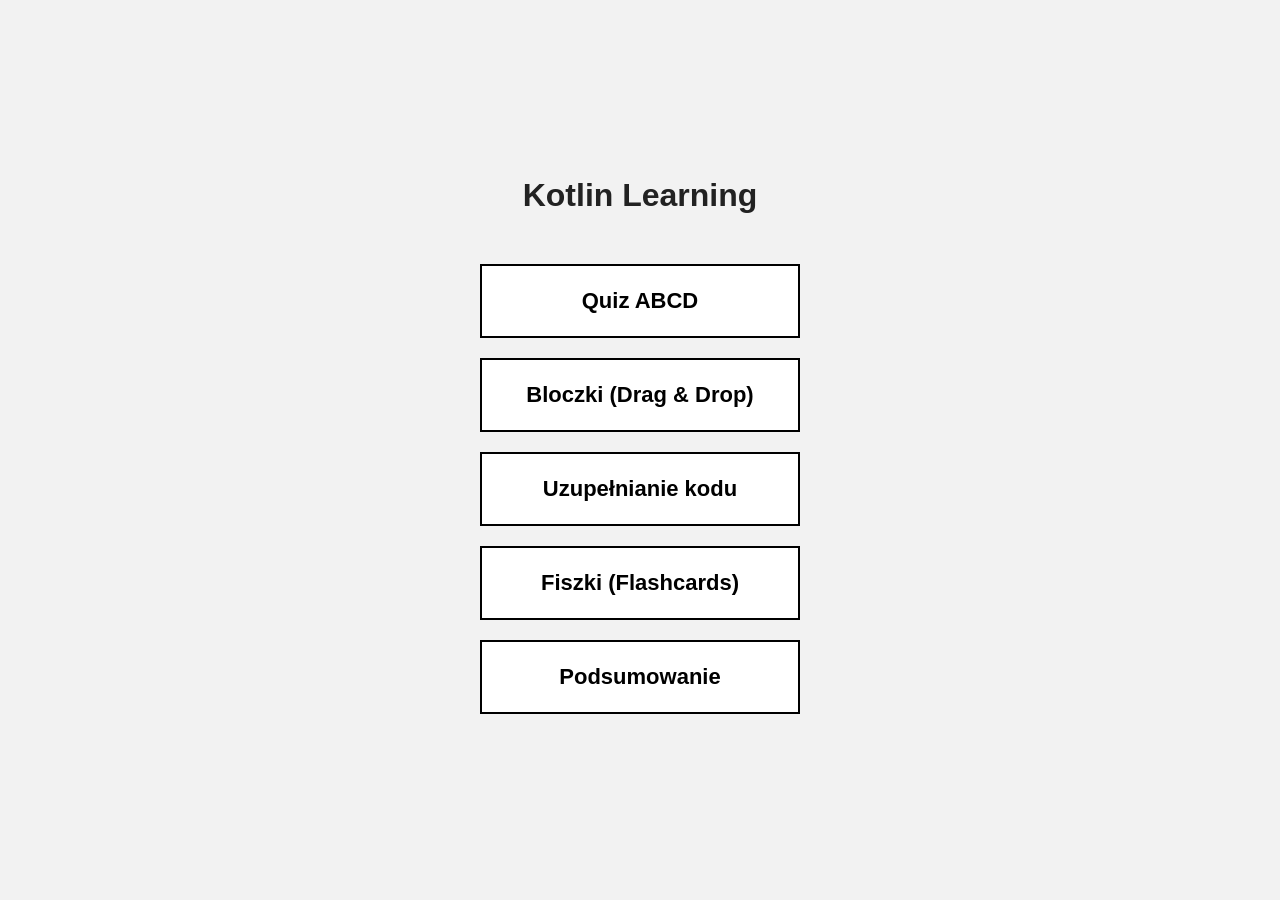
==== index.html @ 7607ff31 "init: dodano wyglad strony glownej i styl" ====
<!DOCTYPE html>
<html lang="pl">
<head>
    <meta charset="UTF-8">
    <meta name="viewport" content="width=device-width, initial-scale=1.0">
    <title>Kotlin Learning App</title>

    <link rel="stylesheet" href="./style.css">
</head>
<body>

    <div class="container">

        <h1>Kotlin Learning</h1>

        <button class="menu-button">
            Quiz ABCD
        </button>

        <button class="menu-button">
            Bloczki (Drag & Drop)
        </button>

        <button class="menu-button">
            Uzupełnianie kodu
        </button>

        <button class="menu-button">
            Fiszki (Flashcards)
        </button>

        <button class="menu-button">
            Podsumowanie
        </button>

    </div>

</body>
</html>
---- style.css ----
*{
            margin: 0;
            padding: 0;
            box-sizing: border-box;
            font-family: Arial, sans-serif;
        }

        body{
            background-color: #f2f2f2;
            height: 100vh;
            display: flex;
            justify-content: center;
            align-items: center;
        }

        .container{
            width: 320px;
        }

        h1{
            text-align: center;
            margin-bottom: 40px;
            font-size: 32px;
            color: #222;
        }

        .menu-button{
            width: 100%;
            padding: 22px;
            margin: 10px 0;
            border: 2px solid black;
            background-color: white;
            font-size: 22px;
            font-weight: bold;
            cursor: pointer;
            transition: 0.2s;
        }

        .menu-button:hover{
            background-color: #e8e8e8;
            transform: scale(1.02);
        }
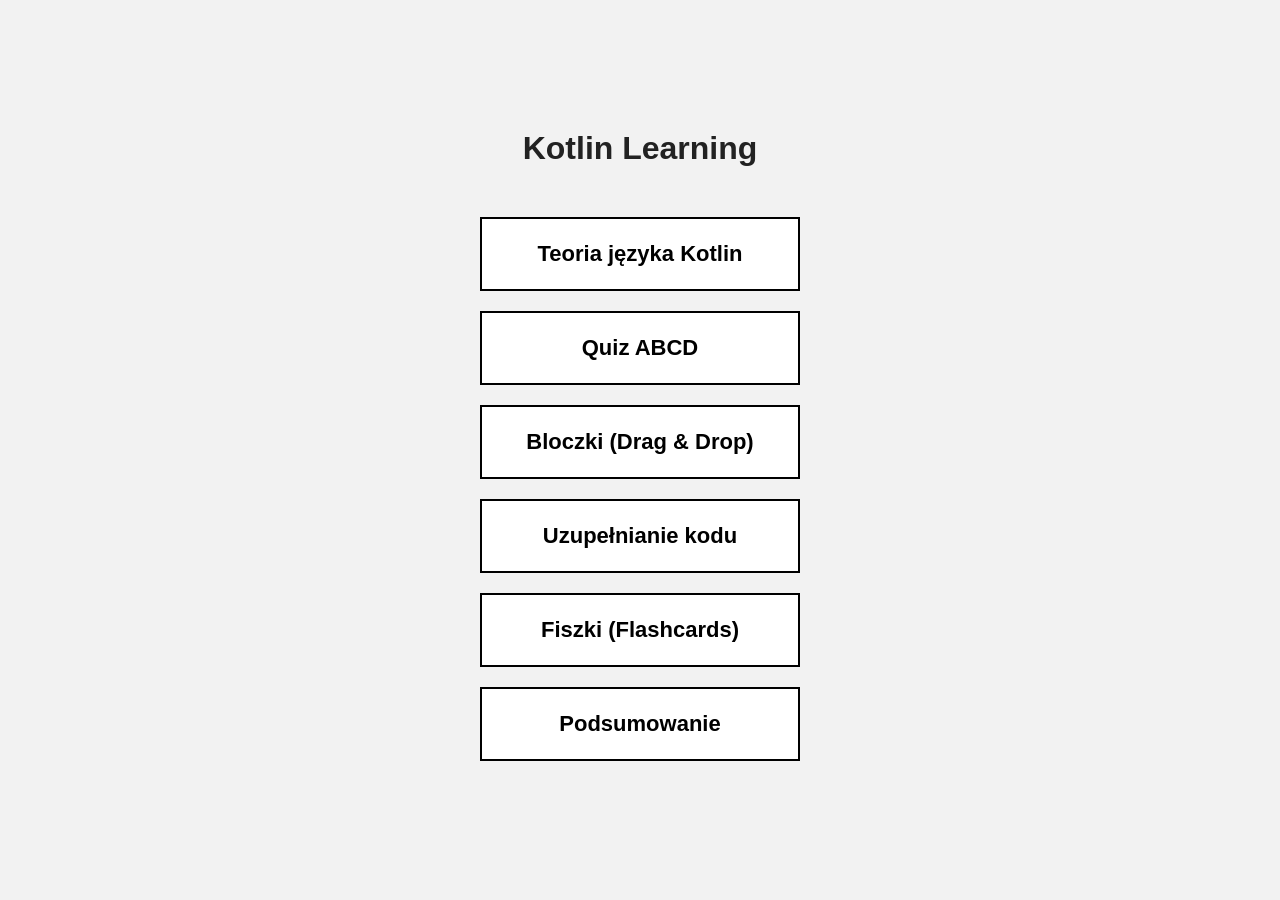
==== commit d7cd84c1: "feat: dodano modul teoria" ====
--- a/index.html
+++ b/index.html
@@ -9,27 +9,33 @@
 </head>
 <body>
 
+    <script defer src="./script.js"></script>
+
     <div class="container">
 
         <h1>Kotlin Learning</h1>
 
-        <button class="menu-button">
+        <button class="menu-button" id="teoria">
+            Teoria języka Kotlin 
+        </button>
+
+        <button class="menu-button" id="quiz">
             Quiz ABCD
         </button>
 
-        <button class="menu-button">
+        <button class="menu-button" id="bloczki">
             Bloczki (Drag & Drop)
         </button>
 
-        <button class="menu-button">
+        <button class="menu-button" id="uzupelnianie">
             Uzupełnianie kodu
         </button>
 
-        <button class="menu-button">
+        <button class="menu-button" id="fiszki">
             Fiszki (Flashcards)
         </button>
 
-        <button class="menu-button">
+        <button class="menu-button" id="poddsumowanie">
             Podsumowanie
         </button>
 
